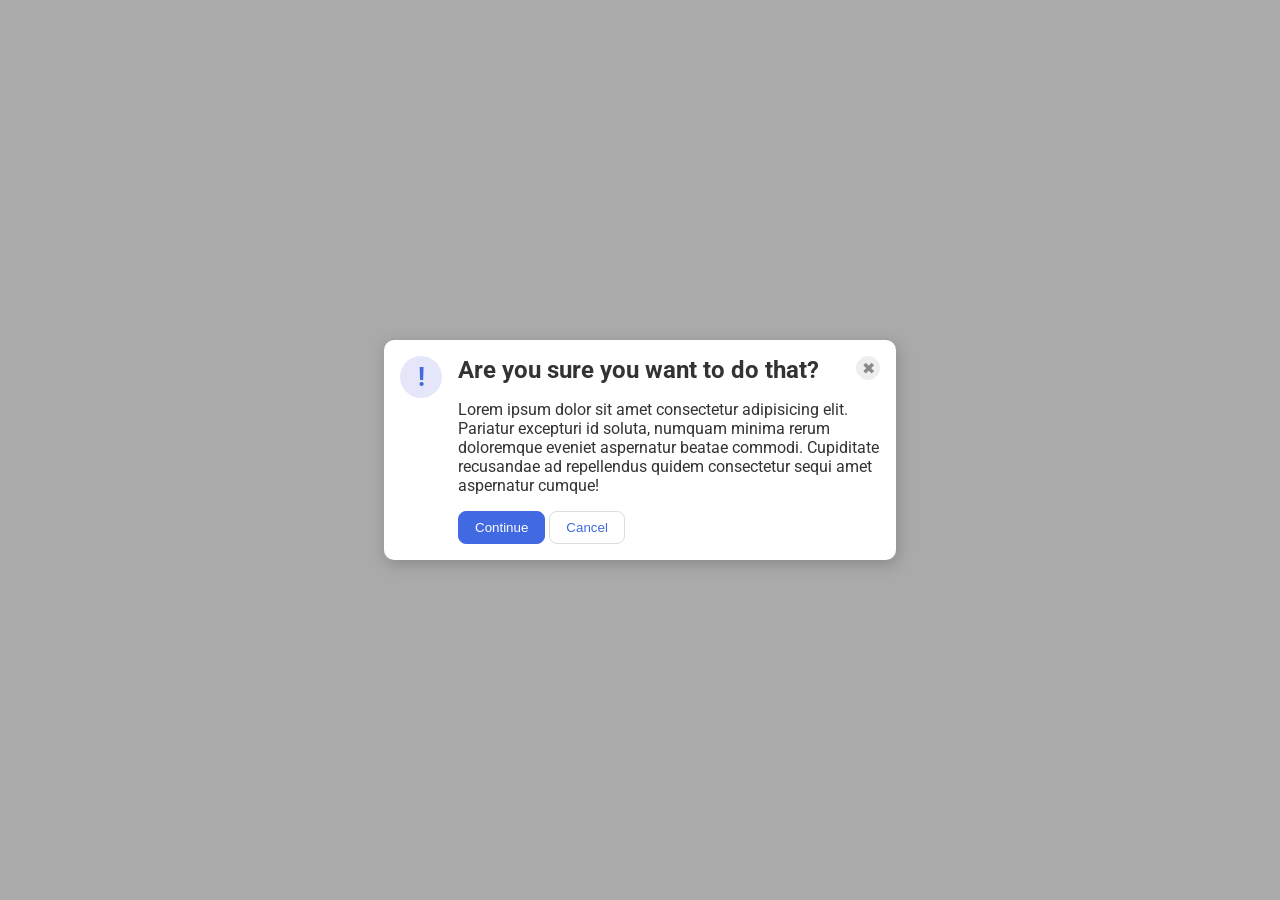
==== foundations/flex/05-flex-modal/index.html @ bde00dd5 "Solve 05-flex-modal by myself" ====
<!DOCTYPE html>
<html lang="en">

<head>
  <meta charset="UTF-8">
  <meta http-equiv="X-UA-Compatible" content="IE=edge">
  <meta name="viewport" content="width=device-width, initial-scale=1.0">
  <link rel="stylesheet" href="style.css">
  <title>Modal</title>
</head>

<body>
  <div class="modal">
    <div class="icon">!</div>
    <div class="container">
      <div class="header-section">
        <div class="header">Are you sure you want to do that?</div>
        <button class="close-button">✖</button>
      </div>
      <div class="text">Lorem ipsum dolor sit amet consectetur adipisicing elit. Pariatur excepturi id soluta, numquam
        minima rerum doloremque eveniet aspernatur beatae commodi. Cupiditate recusandae ad repellendus quidem
        consectetur sequi amet aspernatur cumque!</div>
      <button class="continue">Continue</button>
      <button class="cancel">Cancel</button>
    </div>
  </div>
</body>

</html>
---- foundations/flex/05-flex-modal/style.css ----
@import url('https://fonts.googleapis.com/css2?family=Roboto:wght@400;700&display=swap');
 /* * {
  border: 1px solid red;
 } */

html, body {
  height: 100%;
}

body {
  font-family: Roboto, sans-serif;
  margin: 0;
  background: #aaa;
  color: #333;
  /* I'll give you this one for free lol */
  display: flex;
  align-items: center;
  justify-content: center;
}

.modal {
  background: white;
  width: 480px;
  border-radius: 10px;
  box-shadow: 2px 4px 16px rgba(0,0,0,.2);
  padding: 16px;

  display: flex;
  gap: 16px;
}

.icon {
  color: royalblue;
  font-size: 26px;
  font-weight: 700;
  background: lavender;
  width: 42px;
  height: 42px;
  border-radius: 50%;
  display: flex;
  align-items: center;
  justify-content: center;

  flex-shrink: 0;
}

/* .container {
  display: flex;
  flex-direction: column;
  gap: 16px;
} */

.header-section {
  display: flex;
  justify-content: space-between;
  margin-bottom: 16px;
}

.header {
  font-size: 24px;
  font-weight: bold;
}

.close-button {
  background: #eee;
  border-radius: 50%;
  color: #888;
  font-weight: 400;
  font-size: 16px;
  height: 24px;
  width: 24px;
  display: flex;
  align-items: center;
  justify-content: center;
  border: 1px solid #eee;
  padding: 0;
}

.text{
  margin-bottom: 16px;
}

button {
  cursor: pointer;
  padding: 8px 16px;
  border-radius: 8px;
}

button.continue {
  background: royalblue;
  border: 1px solid royalblue;
  color: white;
}

button.cancel {
  background: white;
  border: 1px solid #ddd;
  color: royalblue;
}
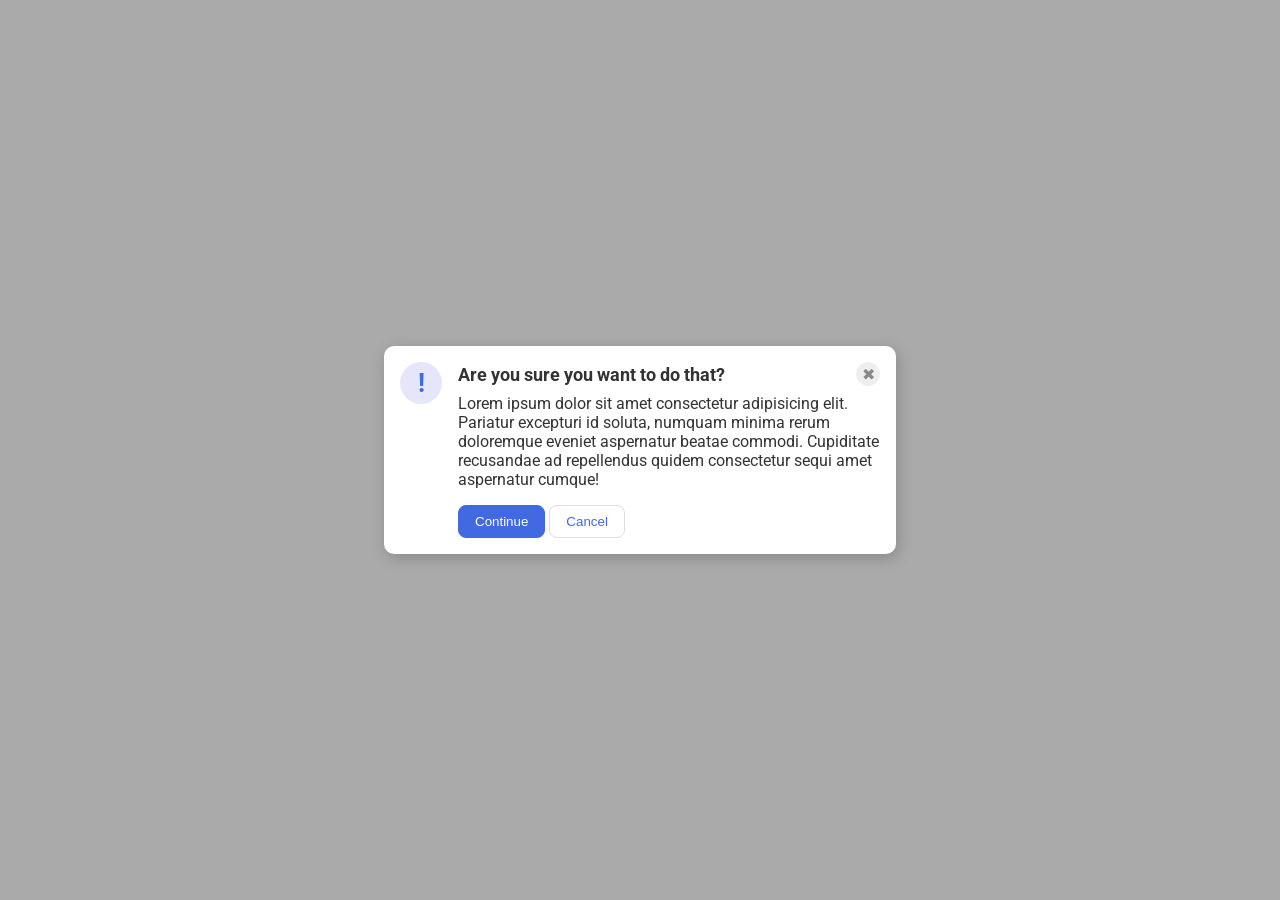
==== commit 23947aa3: "Polish 05-flex-modal remove a div that is not needed" ====
--- a/foundations/flex/05-flex-modal/index.html
+++ b/foundations/flex/05-flex-modal/index.html
@@ -13,8 +13,7 @@
   <div class="modal">
     <div class="icon">!</div>
     <div class="container">
-      <div class="header-section">
-        <div class="header">Are you sure you want to do that?</div>
+      <div class="header">Are you sure you want to do that?
         <button class="close-button">✖</button>
       </div>
       <div class="text">Lorem ipsum dolor sit amet consectetur adipisicing elit. Pariatur excepturi id soluta, numquam
--- a/foundations/flex/05-flex-modal/style.css
+++ b/foundations/flex/05-flex-modal/style.css
@@ -23,10 +23,10 @@
   width: 480px;
   border-radius: 10px;
   box-shadow: 2px 4px 16px rgba(0,0,0,.2);
-  padding: 16px;
-
+  /* Solution: */
   display: flex;
   gap: 16px;
+  padding: 16px;
 }
 
 .icon {
@@ -40,25 +40,18 @@
   display: flex;
   align-items: center;
   justify-content: center;
-
+  /* this keeps the icon from getting smashed by the text */
   flex-shrink: 0;
 }
 
-/* .container {
+/* Solution: */
+.header {
   display: flex;
-  flex-direction: column;
-  gap: 16px;
-} */
-
-.header-section {
-  display: flex;
+  align-items: center;
   justify-content: space-between;
-  margin-bottom: 16px;
-}
-
-.header {
-  font-size: 24px;
-  font-weight: bold;
+  font-size: 18px;
+  font-weight: 700;
+  margin-bottom: 8px;
 }
 
 .close-button {
@@ -76,6 +69,7 @@
   padding: 0;
 }
 
+/* Solution: */
 .text{
   margin-bottom: 16px;
 }
